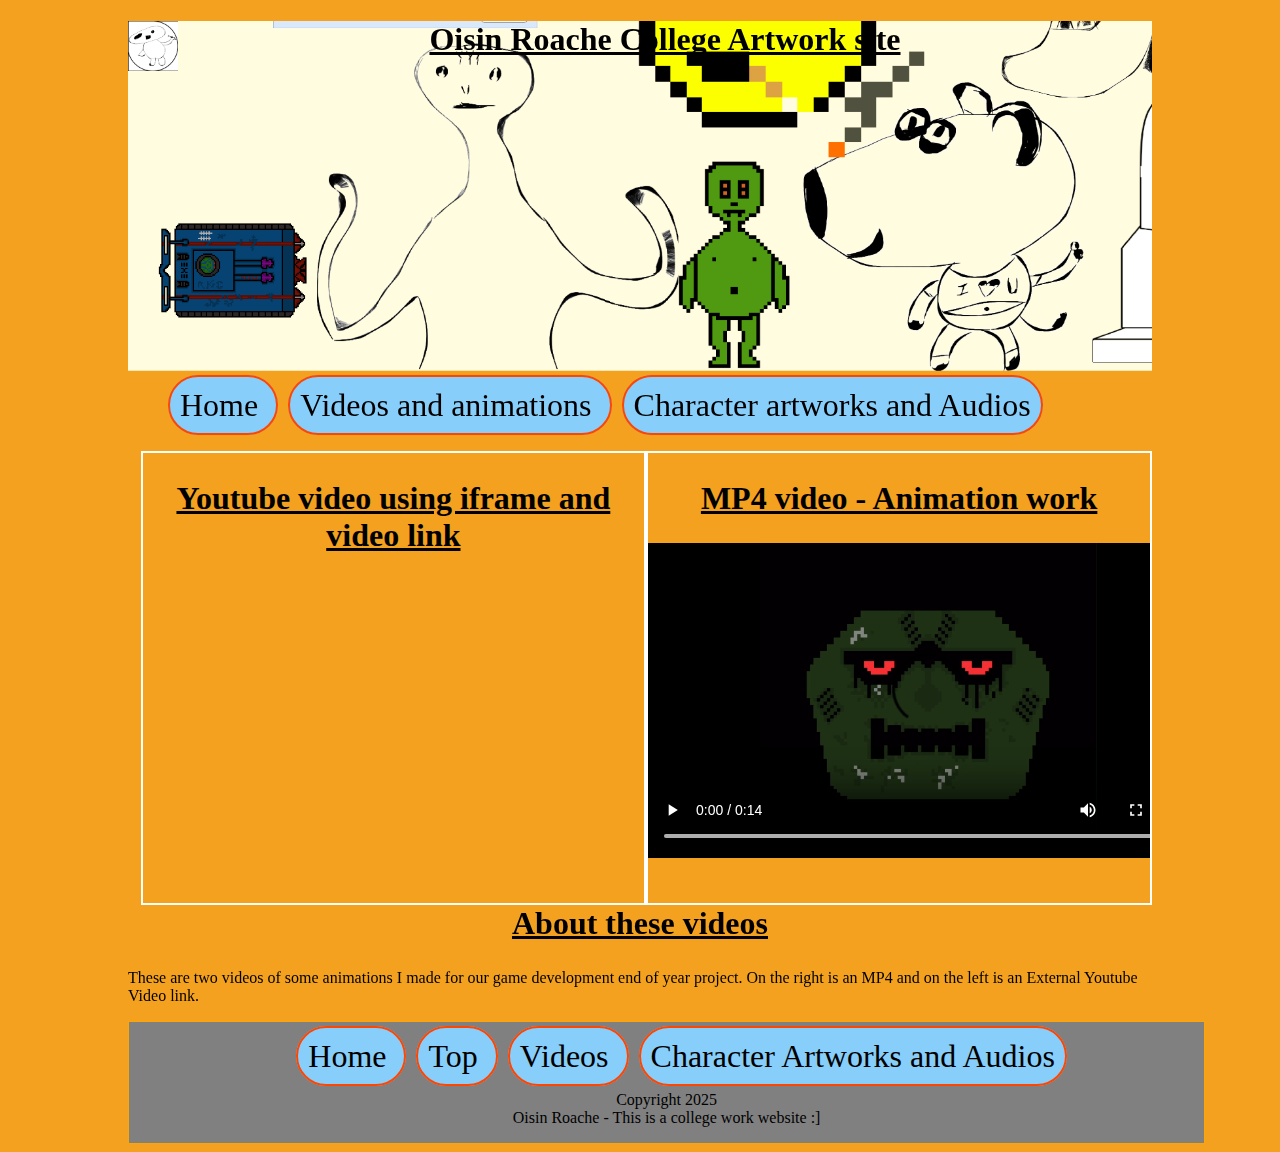
==== page2video.html @ d3a5648d "web project" ====
<!DOCTYPE html> 

<html lang="en"> 


<head> 
    <meta charset="UTF-8">
    <meta name="viewport" content="width=device-width, initial-scale=1.0">
    <meta http-equiv="X-UA-Compatible" content="!ie=edge">
    <meta name="description" content="Template Page">
    <meta name="keywords" content="Video, Animations, Artwork, Design">

        <title> Oisin Roache Artwork website - this is a College website </title>
        <link rel="stylesheet" href="CSSfolder/stylesheet.css">
        <link rel="icon" href="images/FaviconGuy.jpg" type="image/gif" sizes="16x16">
</head>

<body> 


    <header>
   
        <img style="float: left; height: 50px; width: 50px;"  src="Images/FaviconGuy.jpg" alt="logo">
        <h1> Oisin Roache College Artwork site  </h1>       
                
    </header> 
    
    <nav>               
        <ul>

            <li id="active"> <a href="index.html"> Home </a></li>
            <li> <a href="page2video.html"> Videos and animations </a></li>
            <li> <a href="Page3audio.html"> Character artworks and Audios </a></li>                   

         </ul>
    </nav>


    <main id="Videocontent">
      
    
        <section class="videoContent">

            <h2> MP4 video - Animation work </h2>
            <video controls loop width="560" height="315">
                <source src="video/HealthGuyMp4.mp4" type="video/mp4" />
                <source src="video/smoke.gif" type="video/gif" />
               
            </video>
        </section>

        <section class="videoContent">
             <h2> Youtube video using iframe and video link </h2>

             <iframe width="560" height="315" src="https://www.youtube.com/embed/-_ENBYgDPTQ?si=5LAyIcAFOgbXjKjN" frameborder="0" allow="accelerometer; autoplay; clipboard-write; encrypted-media; gyroscope; picture-in-picture" allowfullscreen></iframe>

        </section>
      

        <section class="bottom"> 

            <h2> About these videos </h2>

            <p>
                These are two videos of some animations I made for our game development end of year project. On the right is an MP4 and on the left is an External Youtube Video link.
               
            </p>

        </section>
    </main>

    <footer> 
        <nav>
            <ul>
                <li> <a href="index.html"> Home </a> </li>
                <li> <a href="page2video.html"> Top </a> </li>
                <li> <a href="page2video.html"> Videos </a> </li>
                <li> <a href="page3audio.html"> Character Artworks and Audios </a> </li>
            </ul>
        </nav>

   <P>    Copyright 2025 <br> Oisin Roache - This is a college work website :] <br> </P>
    </footer>
</body>

</html>
---- CSSfolder/stylesheet.css ----
h1, h2, h3
{
    color:black;
    font-family:'Times New Roman', Times, serif;
    text-decoration: underline;
    text-align: center;
  /*  text-shadow: -2px -2px 4px red; */
    font-size: 200%;
}


.col_detail {
    column-count: 3;
    column-rule: 1px solid white;
    column-gap: 50px;
    padding: 2px;
}



header 
{
    background-image: url(../Images/WideCollagecropped.png);
    background-repeat: no-repeat;
    background-size: cover;
    
    height: 350px;
    
    
}

body
{
    background-color: #f3a11e;
    margin-left: 10%;
    margin-right:10% ;
}

#content
 {
    float:left;
    width: 80%;
    border: 1px solid rgb(255, 255, 255);
 }

 #Audiocontent
 {
    float:left;
    width: 105%;
    border: 1px solid rgb(255, 255, 255);
 }

 #videoContent
 {
    float:left;
    width: 80%;
    border: 1px solid rgb(255, 255, 255);
 }

 aside
 {
    float: right;
    width: 15%;
    height: 80%;
    border: 1px solid rgb(44, 25, 153);
    text-align: left;
    text-decoration: underline;
    text-size-adjust: 20px;
 }
 .showimages 
 {
    float:center;
    size-adjust: 20%;
 }

 style.css
 {
    border: 5px solid yellow;
    width: 18.5%;
    float: right;
 }

#mainText
{
    color:black;
    font-family: arial;
    text-align: justify;
}

.fullWidthContent
{
    width:100%;
}

a
{
    font-size: 2em;
    color: whitesmoke;
    text-align: center;
    text-decoration: none;   
    align-items: center;
}

.anchorLarge {
    color: rgb(150, 0, 200);
    font-size: 2em;
    padding: 5%;
    align-items: center;
}

img{
    width:100%
}

nav ul li {display:inline;}

nav ul a
{ 
    font-size: 200%;
    text-decoration: none;
    border: 2px solid orangered;
    border-radius: 1em;
    margin-right: 10px;
    padding: 10px;
    color: black;
    background-color: lightskyblue;
}

footer {

    clear: both;
    border: 1px solid orange;
    padding: 0;
    margin: 0;
    position: relative;
    bottom: 0px;
    width: 105%;
    background-color: grey;

    text-align: center;
}


.videoContent
{
    float: right;
    width: 49%;
    border: 2px solid white;
    max-height: 450px;
    min-height: 450px;
    overflow: auto;
}

.backgroundImageB 
{
    background-image: url(../Images/bacon.jpg);
    background-repeat: no-repeat;
    background-size: cover;
}

.backgroundImageC 
{
    background-image: url(../Images/carrots.jpg);
    background-repeat: no-repeat;
    background-size: cover;
}

.backgroundImageD
{
    background-image: url(../Images/eggs.jpg);
    background-repeat: no-repeat;
    background-size: cover;
}
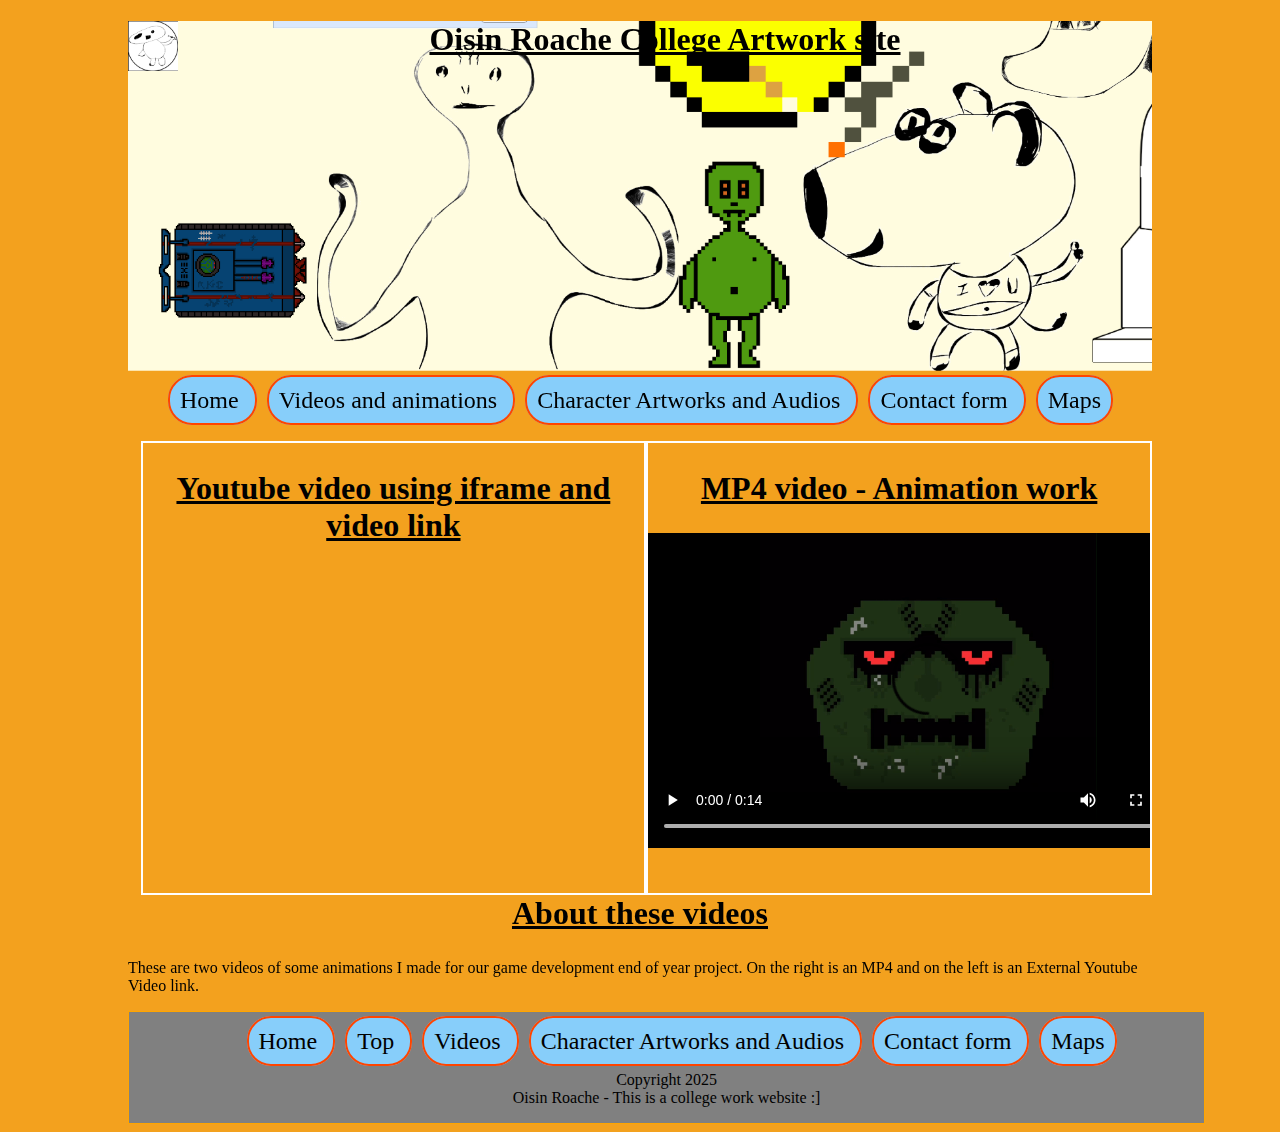
==== commit 68af4589: "Final!" ====
--- a/page2video.html
+++ b/page2video.html
@@ -12,7 +12,7 @@
 
         <title> Oisin Roache Artwork website - this is a College website </title>
         <link rel="stylesheet" href="CSSfolder/stylesheet.css">
-        <link rel="icon" href="images/FaviconGuy.jpg" type="image/gif" sizes="16x16">
+        <link rel="icon" href="Images/FaviconGuy.jpg" type="image/gif" sizes="16x16">
 </head>
 
 <body> 
@@ -30,7 +30,9 @@
 
             <li id="active"> <a href="index.html"> Home </a></li>
             <li> <a href="page2video.html"> Videos and animations </a></li>
-            <li> <a href="Page3audio.html"> Character artworks and Audios </a></li>                   
+            <li> <a href="page3audio.html"> Character Artworks and Audios </a> </li>     
+            <li> <a href="page4Contact.html"> Contact form </a> </li>     
+            <li> <a href="page5Maps.html"> Maps </a> </li>           
 
          </ul>
     </nav>
@@ -73,9 +75,11 @@
         <nav>
             <ul>
                 <li> <a href="index.html"> Home </a> </li>
-                <li> <a href="page2video.html"> Top </a> </li>
+                <li> <a href="#Top"> Top </a> </li>
                 <li> <a href="page2video.html"> Videos </a> </li>
                 <li> <a href="page3audio.html"> Character Artworks and Audios </a> </li>
+                <li> <a href="page4Contact.html"> Contact form </a> </li>  
+                <li> <a href="page5Maps.html"> Maps </a> </li> 
             </ul>
         </nav>
 
--- a/CSSfolder/stylesheet.css
+++ b/CSSfolder/stylesheet.css
@@ -66,6 +66,7 @@
     text-align: left;
     text-decoration: underline;
     text-size-adjust: 20px;
+    
  }
  .showimages 
  {
@@ -103,7 +104,7 @@
 
 .anchorLarge {
     color: rgb(150, 0, 200);
-    font-size: 2em;
+    font-size: 1em;
     padding: 5%;
     align-items: center;
 }
@@ -116,7 +117,7 @@
 
 nav ul a
 { 
-    font-size: 200%;
+    font-size: 150%;
     text-decoration: none;
     border: 2px solid orangered;
     border-radius: 1em;
@@ -151,28 +152,22 @@
     overflow: auto;
 }
 
-.backgroundImageB 
+.required
 {
-    background-image: url(../Images/bacon.jpg);
-    background-repeat: no-repeat;
-    background-size: cover;
+    font-weight: bold;
+    color: red;
 }
 
-.backgroundImageC 
+#maps
 {
-    background-image: url(../Images/carrots.jpg);
-    background-repeat: no-repeat;
-    background-size: cover;
-}
-
-.backgroundImageD
-{
-    background-image: url(../Images/eggs.jpg);
-    background-repeat: no-repeat;
-    background-size: cover;
+    float: center;
+    text-align: center;
+    border: 2px grey;
+    image-resolution: 50%;
 }
 
 
 
 
 
+
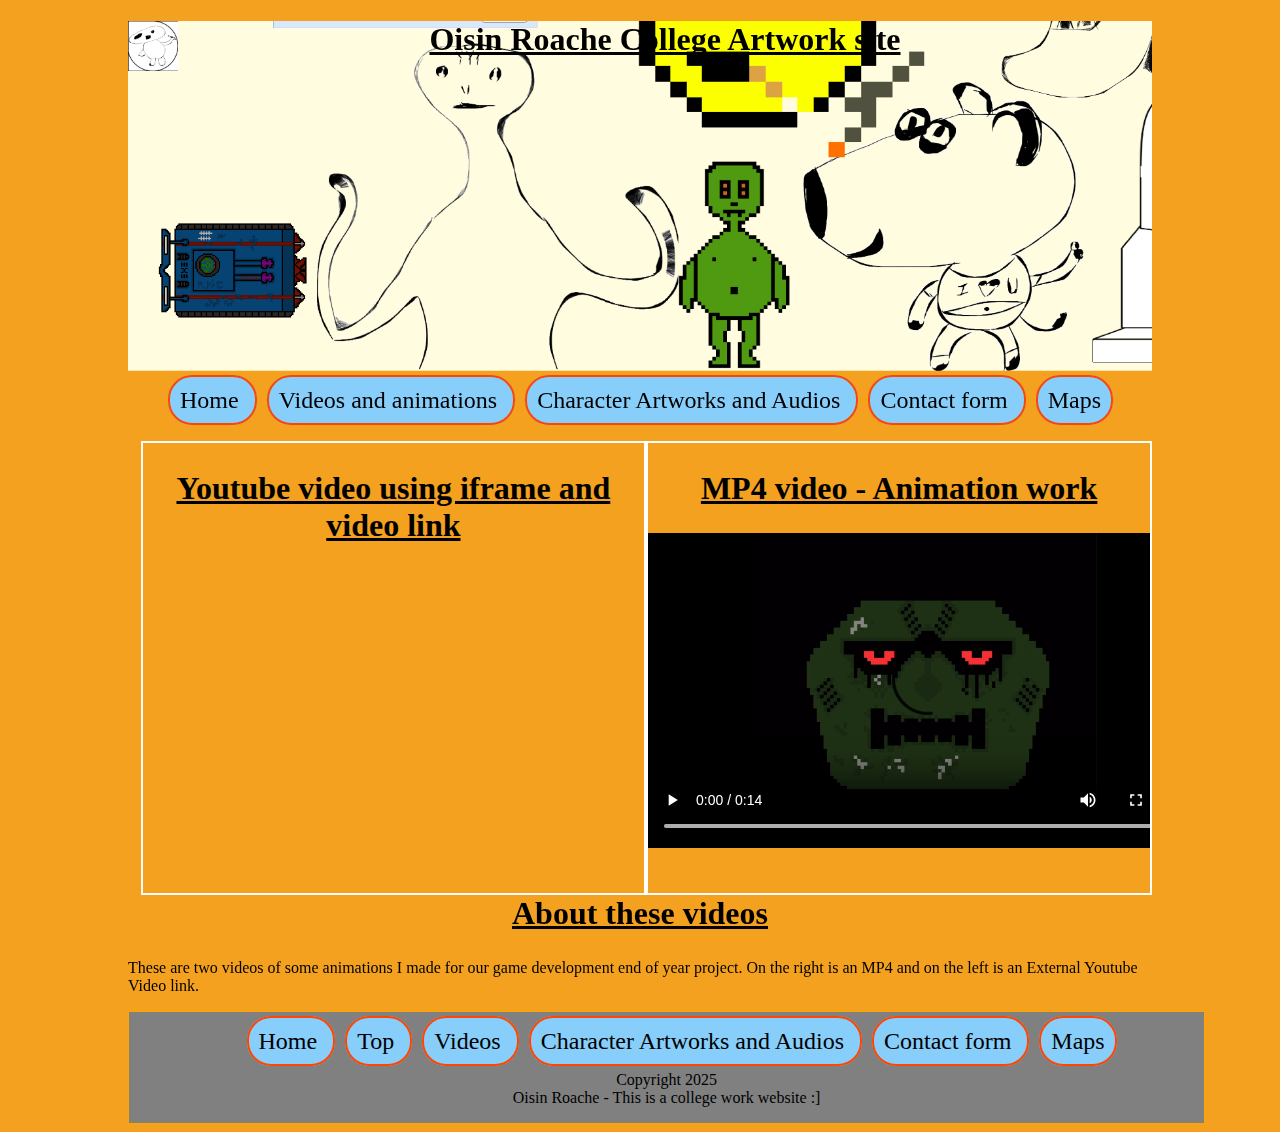
==== commit a81ddc0d: "fixes" ====
--- a/page2video.html
+++ b/page2video.html
@@ -6,7 +6,7 @@
 <head> 
     <meta charset="UTF-8">
     <meta name="viewport" content="width=device-width, initial-scale=1.0">
-    <meta http-equiv="X-UA-Compatible" content="!ie=edge">
+    <meta http-equiv="X-UA-Compatible" content="!IE=edge">
     <meta name="description" content="Template Page">
     <meta name="keywords" content="Video, Animations, Artwork, Design">
 
